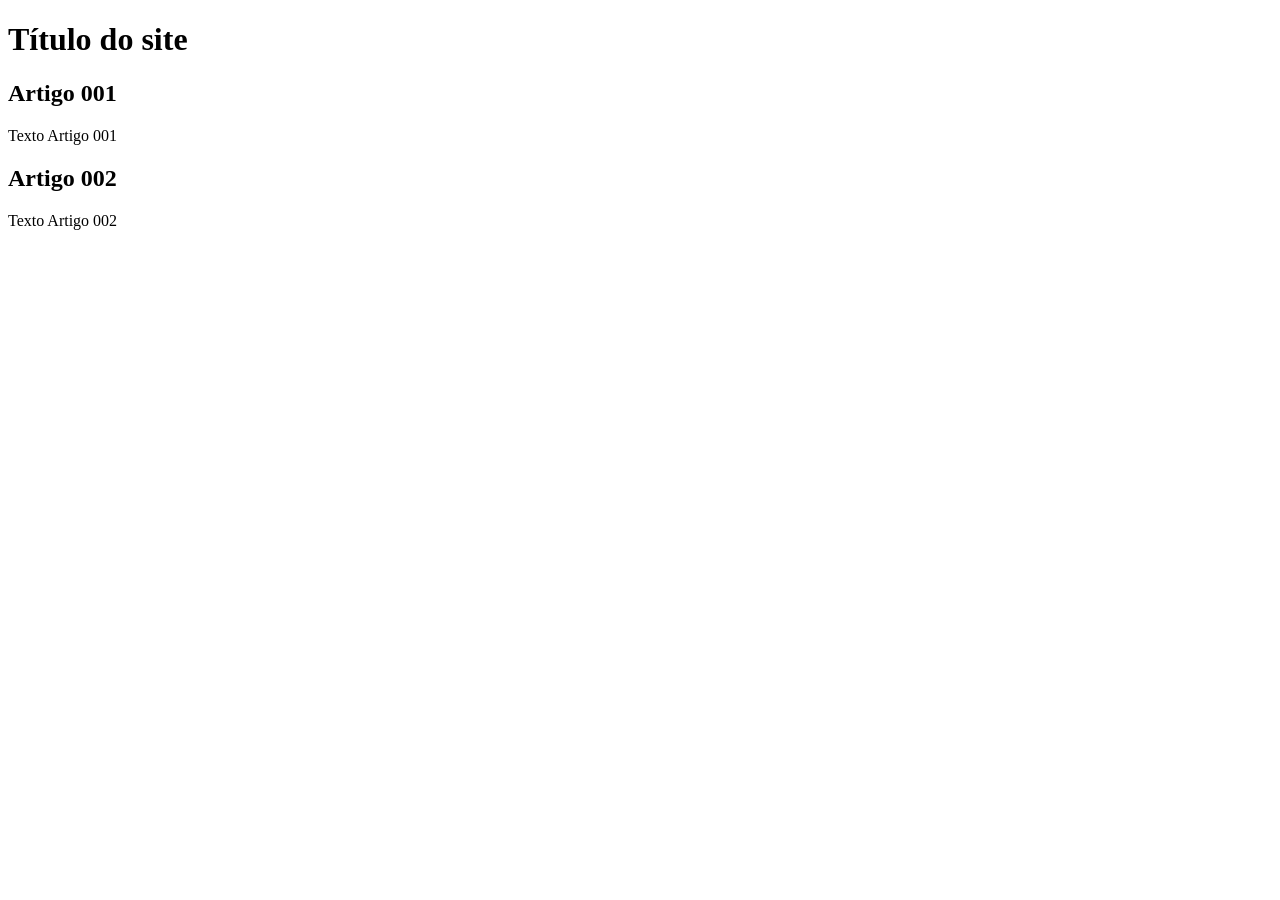
==== index.html @ 908dea1f "Create index.html" ====
<!DOCTYPE html>
<html lang="pt-br">
<head>
    <meta charset="UTF-8">
    <meta http-equiv="X-UA-Compatible" content="IE=edge">
    <meta name="viewport" content="width=device-width, initial-scale=1.0">
    <title>Titulo do site</title>
</head>
<body>
    <main>
        <header>
            <h1>Título do site</h1>
        </header>
        <article>
            <h2>Artigo 001</h2>
            <p>Texto Artigo 001</p>
        </article>
        <article>
            <h2>Artigo 002</h2>
            <p>Texto Artigo 002</p>
        </article>
    </main>
</body>
</html>
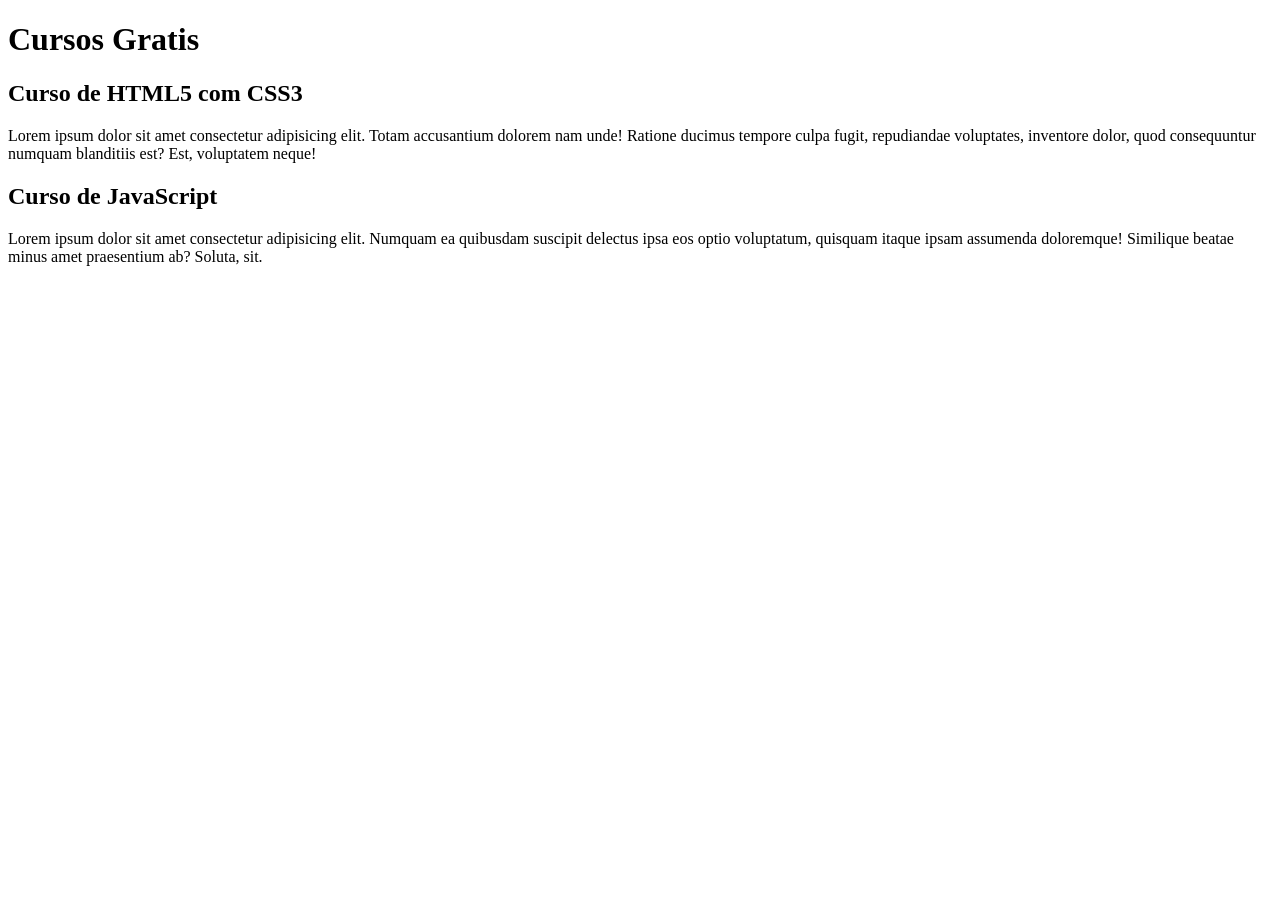
==== commit 00b9864c: "Update index.html" ====
--- a/index.html
+++ b/index.html
@@ -9,15 +9,15 @@
 <body>
     <main>
         <header>
-            <h1>Título do site</h1>
+            <h1>Cursos Gratis</h1>
         </header>
         <article>
-            <h2>Artigo 001</h2>
-            <p>Texto Artigo 001</p>
+            <h2>Curso de HTML5 com CSS3</h2>
+            <p>Lorem ipsum dolor sit amet consectetur adipisicing elit. Totam accusantium dolorem nam unde! Ratione ducimus tempore culpa fugit, repudiandae voluptates, inventore dolor, quod consequuntur numquam blanditiis est? Est, voluptatem neque!</p>
         </article>
         <article>
-            <h2>Artigo 002</h2>
-            <p>Texto Artigo 002</p>
+            <h2>Curso de JavaScript</h2>
+            <p>Lorem ipsum dolor sit amet consectetur adipisicing elit. Numquam ea quibusdam suscipit delectus ipsa eos optio voluptatum, quisquam itaque ipsam assumenda doloremque! Similique beatae minus amet praesentium ab? Soluta, sit.</p>
         </article>
     </main>
 </body>
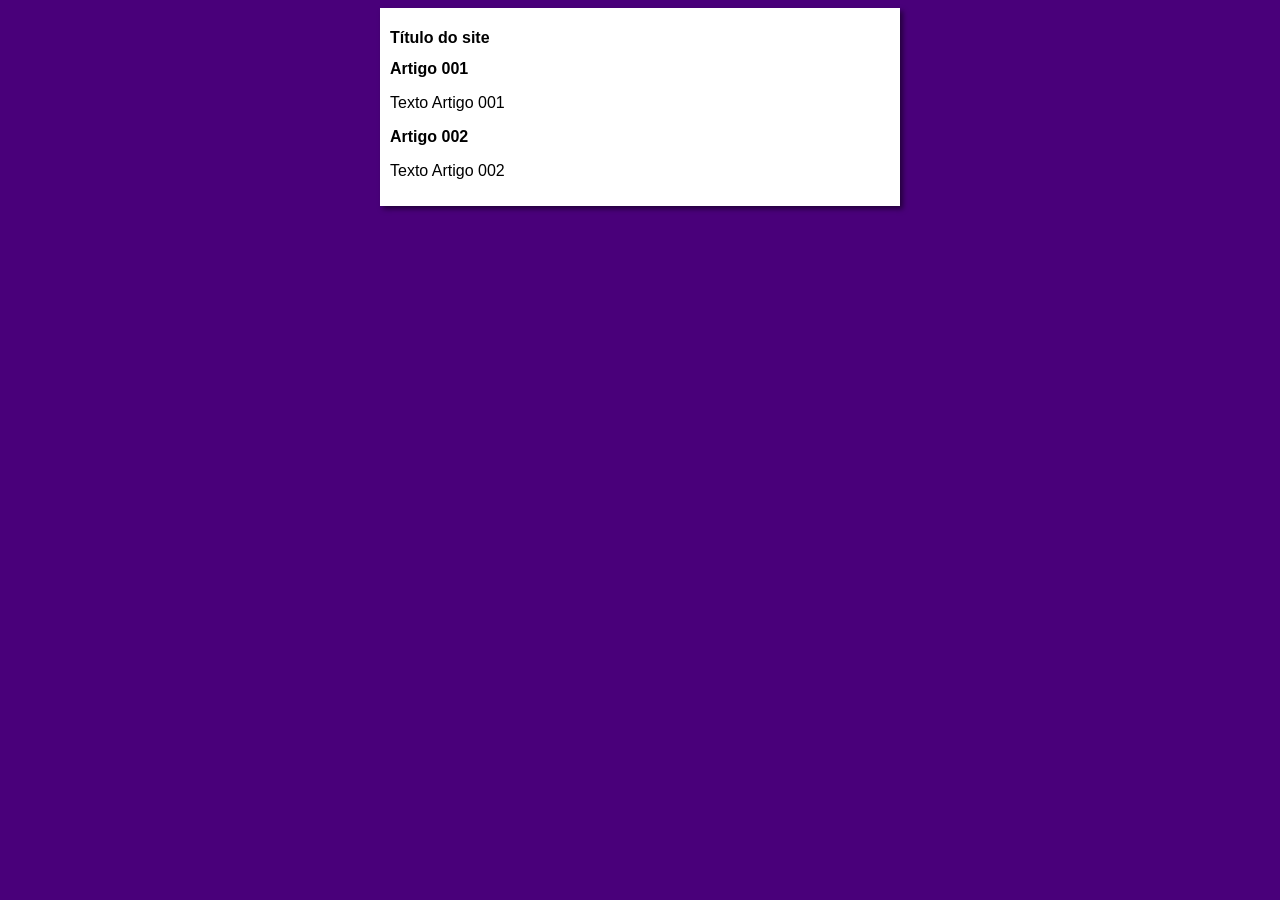
==== commit abce41e6: "create style.css" ====
--- a/index.html
+++ b/index.html
@@ -5,19 +5,20 @@
     <meta http-equiv="X-UA-Compatible" content="IE=edge">
     <meta name="viewport" content="width=device-width, initial-scale=1.0">
     <title>Titulo do site</title>
+    <link rel="stylesheet" href="estilos/style.css">
 </head>
 <body>
     <main>
         <header>
-            <h1>Cursos Gratis</h1>
+            <h1>Título do site</h1>
         </header>
         <article>
-            <h2>Curso de HTML5 com CSS3</h2>
-            <p>Lorem ipsum dolor sit amet consectetur adipisicing elit. Totam accusantium dolorem nam unde! Ratione ducimus tempore culpa fugit, repudiandae voluptates, inventore dolor, quod consequuntur numquam blanditiis est? Est, voluptatem neque!</p>
+            <h2>Artigo 001</h2>
+            <p>Texto Artigo 001</p>
         </article>
         <article>
-            <h2>Curso de JavaScript</h2>
-            <p>Lorem ipsum dolor sit amet consectetur adipisicing elit. Numquam ea quibusdam suscipit delectus ipsa eos optio voluptatum, quisquam itaque ipsam assumenda doloremque! Similique beatae minus amet praesentium ab? Soluta, sit.</p>
+            <h2>Artigo 002</h2>
+            <p>Texto Artigo 002</p>
         </article>
     </main>
 </body>
--- a/estilos/style.css
+++ b/estilos/style.css
@@ -0,0 +1,16 @@
+*{
+    font-family: Arial, Helvetica, sans-serif;
+    font-size: 16px;
+}
+
+body{
+    background-color: rgb(73, 0, 122);
+}
+
+main{
+    background-color: white;
+    width: 500px;
+    margin: auto;
+    padding: 10px;
+    box-shadow: 3px 3px 5px rgba(0, 0, 0, 0.5);
+}
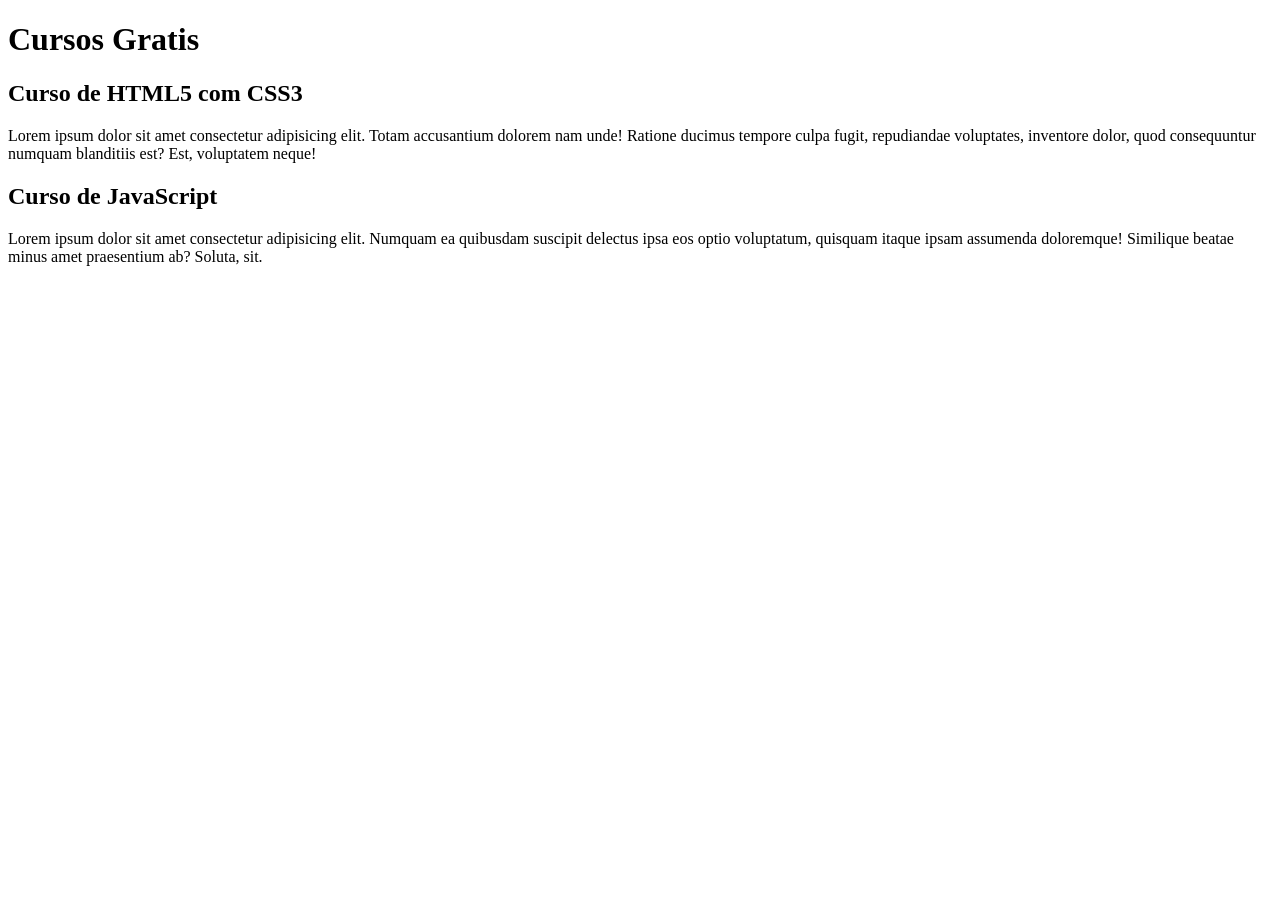
==== commit 13ce958d: "Update index.html" ====
--- a/index.html
+++ b/index.html
@@ -4,21 +4,20 @@
     <meta charset="UTF-8">
     <meta http-equiv="X-UA-Compatible" content="IE=edge">
     <meta name="viewport" content="width=device-width, initial-scale=1.0">
-    <title>Titulo do site</title>
-    <link rel="stylesheet" href="estilos/style.css">
+    <title>Site CursoEVideo</title>
 </head>
 <body>
     <main>
         <header>
-            <h1>Título do site</h1>
+            <h1>Cursos Gratis</h1>
         </header>
         <article>
-            <h2>Artigo 001</h2>
-            <p>Texto Artigo 001</p>
+            <h2>Curso de HTML5 com CSS3</h2>
+            <p>Lorem ipsum dolor sit amet consectetur adipisicing elit. Totam accusantium dolorem nam unde! Ratione ducimus tempore culpa fugit, repudiandae voluptates, inventore dolor, quod consequuntur numquam blanditiis est? Est, voluptatem neque!</p>
         </article>
         <article>
-            <h2>Artigo 002</h2>
-            <p>Texto Artigo 002</p>
+            <h2>Curso de JavaScript</h2>
+            <p>Lorem ipsum dolor sit amet consectetur adipisicing elit. Numquam ea quibusdam suscipit delectus ipsa eos optio voluptatum, quisquam itaque ipsam assumenda doloremque! Similique beatae minus amet praesentium ab? Soluta, sit.</p>
         </article>
     </main>
 </body>
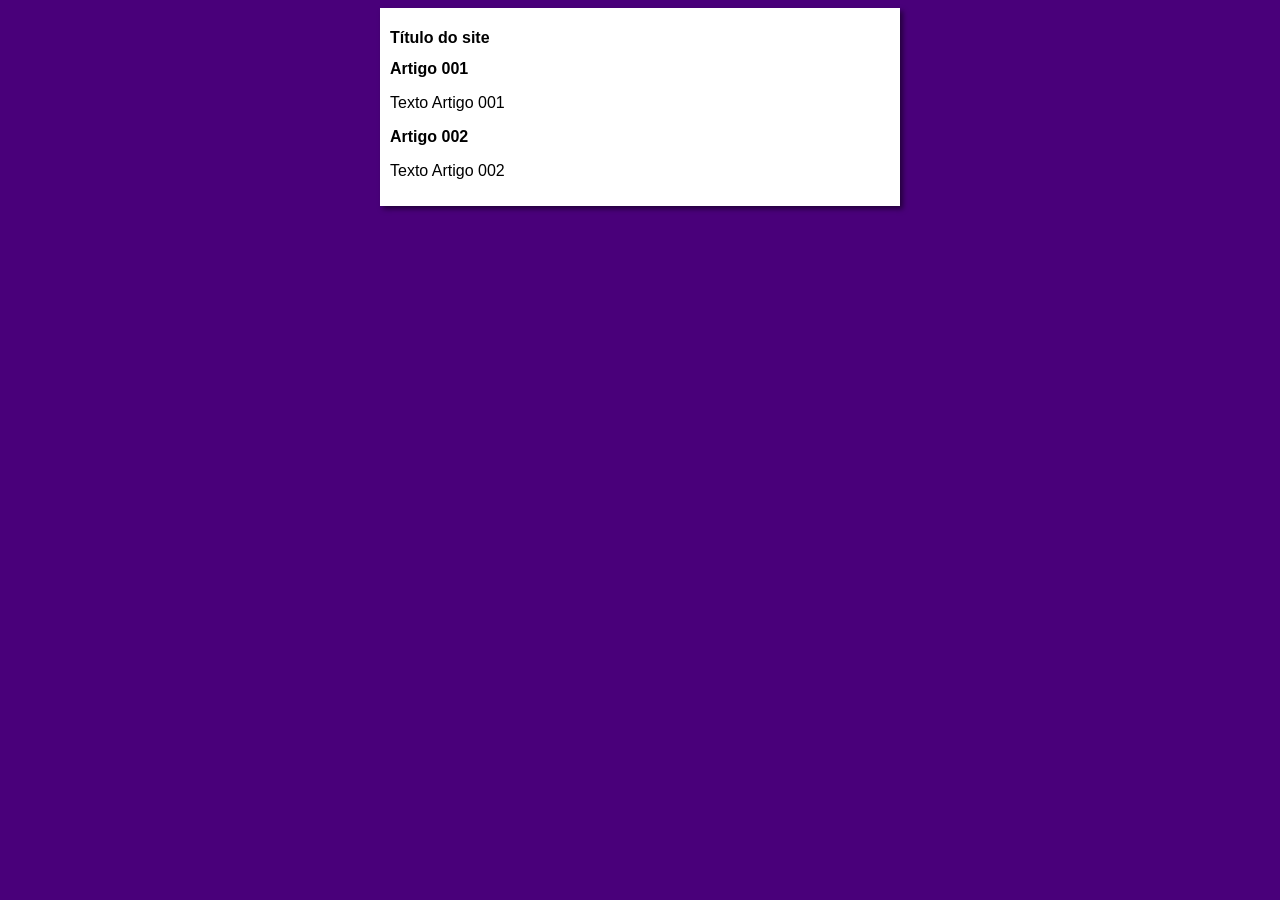
==== commit a8041525: "Update index.html" ====
--- a/index.html
+++ b/index.html
@@ -4,20 +4,21 @@
     <meta charset="UTF-8">
     <meta http-equiv="X-UA-Compatible" content="IE=edge">
     <meta name="viewport" content="width=device-width, initial-scale=1.0">
-    <title>Site CursoEVideo</title>
+    <title>Site CursoEmVideo</title>
+    <link rel="stylesheet" href="estilos/style.css">
 </head>
 <body>
     <main>
         <header>
-            <h1>Cursos Gratis</h1>
+            <h1>Título do site</h1>
         </header>
         <article>
-            <h2>Curso de HTML5 com CSS3</h2>
-            <p>Lorem ipsum dolor sit amet consectetur adipisicing elit. Totam accusantium dolorem nam unde! Ratione ducimus tempore culpa fugit, repudiandae voluptates, inventore dolor, quod consequuntur numquam blanditiis est? Est, voluptatem neque!</p>
+            <h2>Artigo 001</h2>
+            <p>Texto Artigo 001</p>
         </article>
         <article>
-            <h2>Curso de JavaScript</h2>
-            <p>Lorem ipsum dolor sit amet consectetur adipisicing elit. Numquam ea quibusdam suscipit delectus ipsa eos optio voluptatum, quisquam itaque ipsam assumenda doloremque! Similique beatae minus amet praesentium ab? Soluta, sit.</p>
+            <h2>Artigo 002</h2>
+            <p>Texto Artigo 002</p>
         </article>
     </main>
 </body>
--- a/estilos/style.css
+++ b/estilos/style.css
@@ -0,0 +1,16 @@
+*{
+    font-family: Arial, Helvetica, sans-serif;
+    font-size: 16px;
+}
+
+body{
+    background-color: rgb(73, 0, 122);
+}
+
+main{
+    background-color: white;
+    width: 500px;
+    margin: auto;
+    padding: 10px;
+    box-shadow: 3px 3px 5px rgba(0, 0, 0, 0.5);
+}
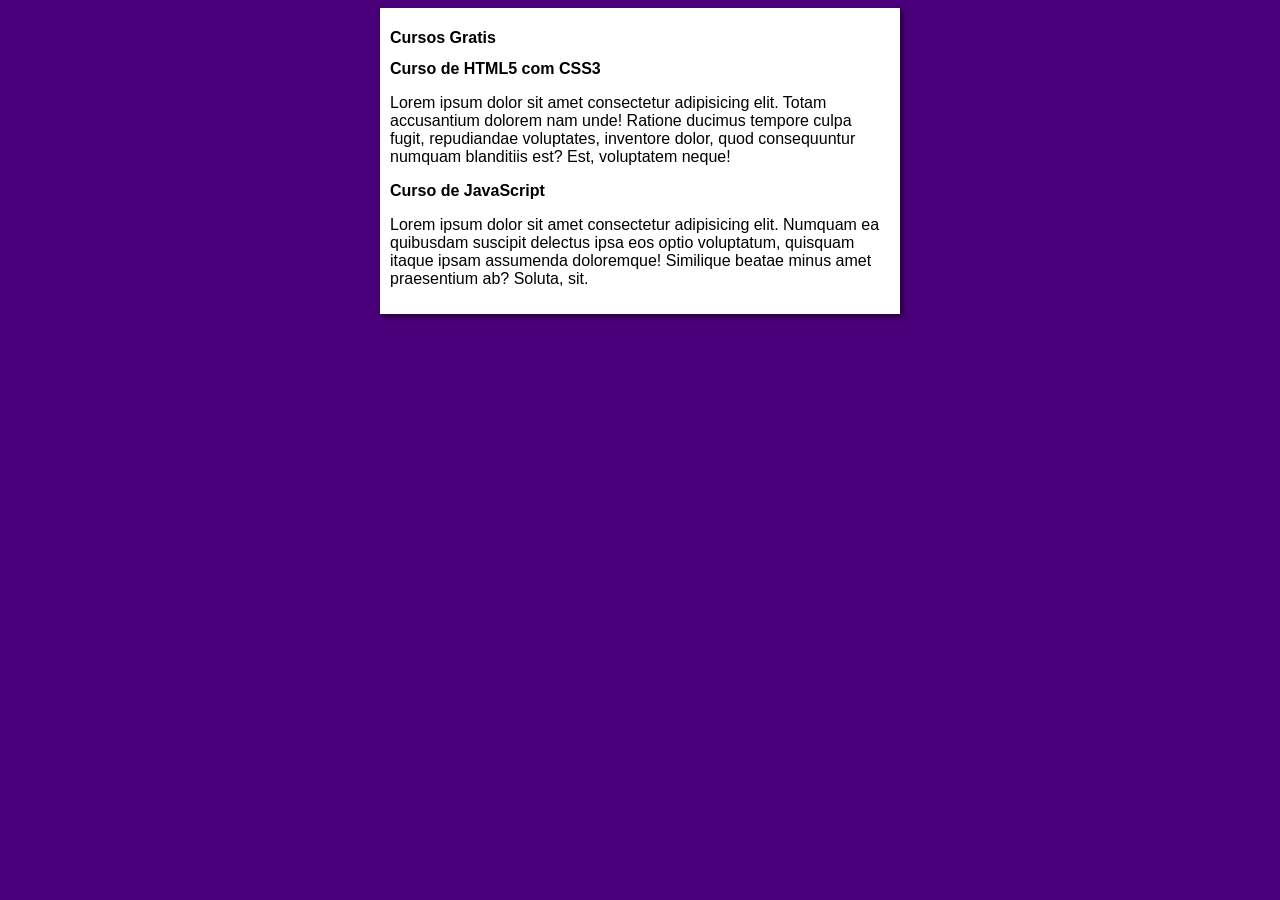
==== commit 47cb7552: "Merge branch 'design' into main" ====
--- a/index.html
+++ b/index.html
@@ -4,21 +4,21 @@
     <meta charset="UTF-8">
     <meta http-equiv="X-UA-Compatible" content="IE=edge">
     <meta name="viewport" content="width=device-width, initial-scale=1.0">
-    <title>Site CursoEmVideo</title>
+    <title>CursoEmVideo</title>
     <link rel="stylesheet" href="estilos/style.css">
 </head>
 <body>
     <main>
         <header>
-            <h1>Título do site</h1>
+            <h1>Cursos Gratis</h1>
         </header>
         <article>
-            <h2>Artigo 001</h2>
-            <p>Texto Artigo 001</p>
+            <h2>Curso de HTML5 com CSS3</h2>
+            <p>Lorem ipsum dolor sit amet consectetur adipisicing elit. Totam accusantium dolorem nam unde! Ratione ducimus tempore culpa fugit, repudiandae voluptates, inventore dolor, quod consequuntur numquam blanditiis est? Est, voluptatem neque!</p>
         </article>
         <article>
-            <h2>Artigo 002</h2>
-            <p>Texto Artigo 002</p>
+            <h2>Curso de JavaScript</h2>
+            <p>Lorem ipsum dolor sit amet consectetur adipisicing elit. Numquam ea quibusdam suscipit delectus ipsa eos optio voluptatum, quisquam itaque ipsam assumenda doloremque! Similique beatae minus amet praesentium ab? Soluta, sit.</p>
         </article>
     </main>
 </body>
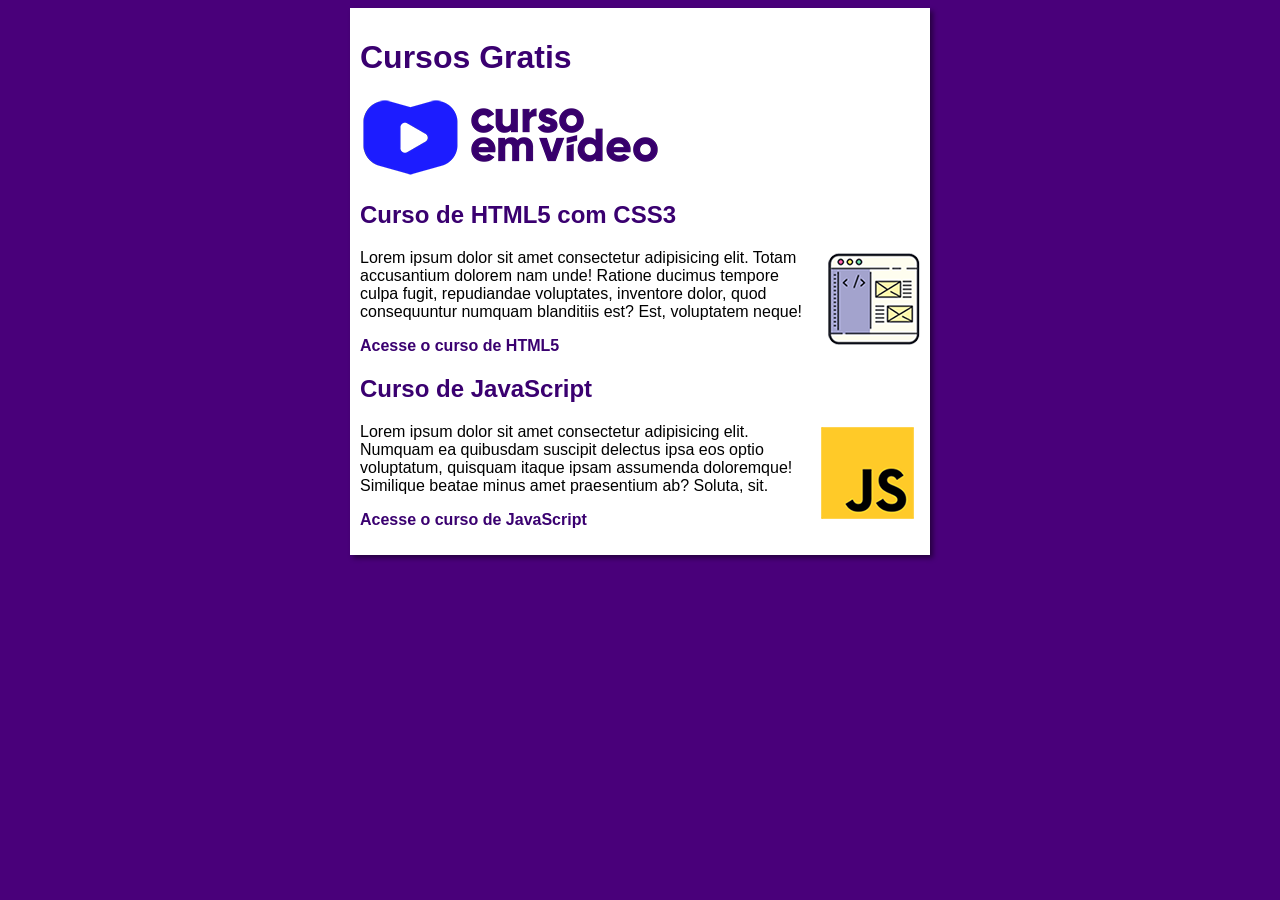
==== commit 7ad0ef89: "add new pages and some css" ====
--- a/index.html
+++ b/index.html
@@ -11,14 +11,19 @@
     <main>
         <header>
             <h1>Cursos Gratis</h1>
+            <img src="imagens/curso-em-video-cor.png" alt="Curso em video">
         </header>
         <article>
             <h2>Curso de HTML5 com CSS3</h2>
+            <img class="lado" src="imagens/curso-html-css.png" alt="">
             <p>Lorem ipsum dolor sit amet consectetur adipisicing elit. Totam accusantium dolorem nam unde! Ratione ducimus tempore culpa fugit, repudiandae voluptates, inventore dolor, quod consequuntur numquam blanditiis est? Est, voluptatem neque!</p>
+            <p><a href="curso-html.html">Acesse o curso de HTML5</a></p>
         </article>
         <article>
             <h2>Curso de JavaScript</h2>
+            <img class="lado" src="imagens/curso-javascript.png" alt="">
             <p>Lorem ipsum dolor sit amet consectetur adipisicing elit. Numquam ea quibusdam suscipit delectus ipsa eos optio voluptatum, quisquam itaque ipsam assumenda doloremque! Similique beatae minus amet praesentium ab? Soluta, sit.</p>
+            <p><a href="curso-js.html">Acesse o curso de JavaScript</a></p>
         </article>
     </main>
 </body>
--- a/estilos/style.css
+++ b/estilos/style.css
@@ -1,16 +1,42 @@
-*{
+* {
     font-family: Arial, Helvetica, sans-serif;
     font-size: 16px;
 }
 
-body{
+body {
     background-color: rgb(73, 0, 122);
+
 }
 
-main{
+main {
     background-color: white;
-    width: 500px;
+    width: 560px;
     margin: auto;
     padding: 10px;
-    box-shadow: 3px 3px 5px rgba(0, 0, 0, 0.5);
+    box-shadow: 3px 3px 5px rgba(0, 0, 0, 0.473);
+}
+
+h1 {
+    font-size: 2em;
+    color: rgb(58, 0, 112);
+}
+
+h2 {
+    font-size: 1.5em;
+    color: rgb(58, 0, 112);
+}
+
+img.lado {
+    float: right;
+}
+
+a {
+    text-decoration: none;
+    font-weight: bold;
+    color: rgb(58, 0, 112);
+}
+
+a:hover {
+    text-decoration: underline;
+    color: rgb(26, 26, 255);
 }
